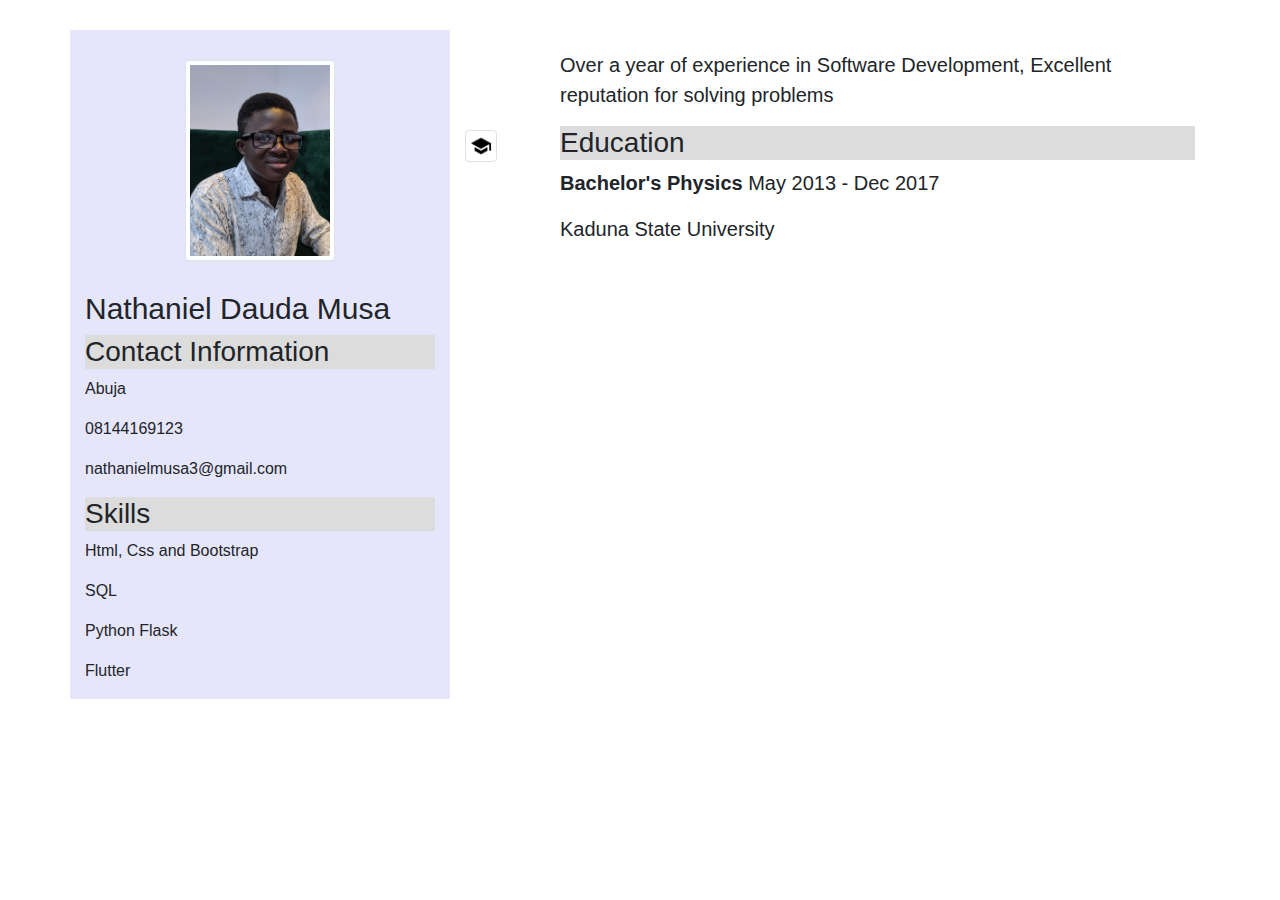
==== resume.html @ a83f1b00 "initial commit" ====
<!doctype html>
<html lang="en">
  <head>
    <!-- Required meta tags -->
    <meta charset="utf-8">
    <meta name="viewport" content="width=device-width, initial-scale=1, shrink-to-fit=no">

    <!-- Bootstrap CSS -->
    <link rel="stylesheet" href="https://maxcdn.bootstrapcdn.com/bootstrap/4.0.0/css/bootstrap.min.css" integrity="sha384-Gn5384xqQ1aoWXA+058RXPxPg6fy4IWvTNh0E263XmFcJlSAwiGgFAW/dAiS6JXm" crossorigin="anonymous">
    <link rel="stylesheet" type="text/css" href="style.css">

    <title>Nathaniel Dauda Musa</title>
  </head>
  <body>
   
    <div class="container">
      <div class="row">
      <div class="col-4">

        <div class="profile_image">
          <img
          src="img.jpg"
          class="img-thumbnail"
          style="width: 150px;"

          alt=""
        />
        </div>
        <h1 class="name">Nathaniel Dauda Musa</h1>

        <div class="contact">
          <h3 class="contact_heading">Contact Information</h3>
          <p>Abuja</p>
          <p>08144169123</p>
          <p>nathanielmusa3@gmail.com</p>
        </div>

        <div class="skills">
          <h3 class="skills_heading">Skills</h3>
          <p>Html, Css and Bootstrap</p>
          <p>SQL</p>
          <p>Python Flask</p>
          <p>Flutter</p>
        </div>
      </div>

      <div class="col-1" style="margin-top: 110px;">
        
        <img
          src="grad.png"
          class="img-thumbnail"
          style="height: 32px;"

          alt=""
        />
      </div>


      <div class="col-7">
        <br>
       
        <p>Over a year of experience in Software Development, Excellent reputation for solving problems</p>

        <div>
          <h3 class="education_heading">Education</h3>
          <p> <strong>Bachelor's Physics</strong>   May 2013 - Dec 2017</p>
          <p>Kaduna State University </p>

        </div>
      </div>
    </div>
    </div>

    <!-- Optional JavaScript -->
    <!-- jQuery first, then Popper.js, then Bootstrap JS -->
    <script src="https://code.jquery.com/jquery-3.2.1.slim.min.js" integrity="sha384-KJ3o2DKtIkvYIK3UENzmM7KCkRr/rE9/Qpg6aAZGJwFDMVNA/GpGFF93hXpG5KkN" crossorigin="anonymous"></script>
    <script src="https://cdnjs.cloudflare.com/ajax/libs/popper.js/1.12.9/umd/popper.min.js" integrity="sha384-ApNbgh9B+Y1QKtv3Rn7W3mgPxhU9K/ScQsAP7hUibX39j7fakFPskvXusvfa0b4Q" crossorigin="anonymous"></script>
    <script src="https://maxcdn.bootstrapcdn.com/bootstrap/4.0.0/js/bootstrap.min.js" integrity="sha384-JZR6Spejh4U02d8jOt6vLEHfe/JQGiRRSQQxSfFWpi1MquVdAyjUar5+76PVCmYl" crossorigin="anonymous"></script>
  </body>
</html>
---- style.css ----
body{
	margin: 20px;
}

.col-4{
	background-color:  	#E6E6FA;
	margin-top: 10px; 
}

.col-7{
	font-family: sans-serif;
	font-size: 20px;
}

.profile_image{
	display: flex;
  	align-items:center;
  	justify-content: center;
  	margin: 30px;

}

.name{
	font-size: 30px;
}

.contact_heading{
	background-color: 	#dcdcdc;
}

.skills_heading{
	background-color: #dcdcdc;
}

.education_heading{
	background-color: #dcdcdc;
}
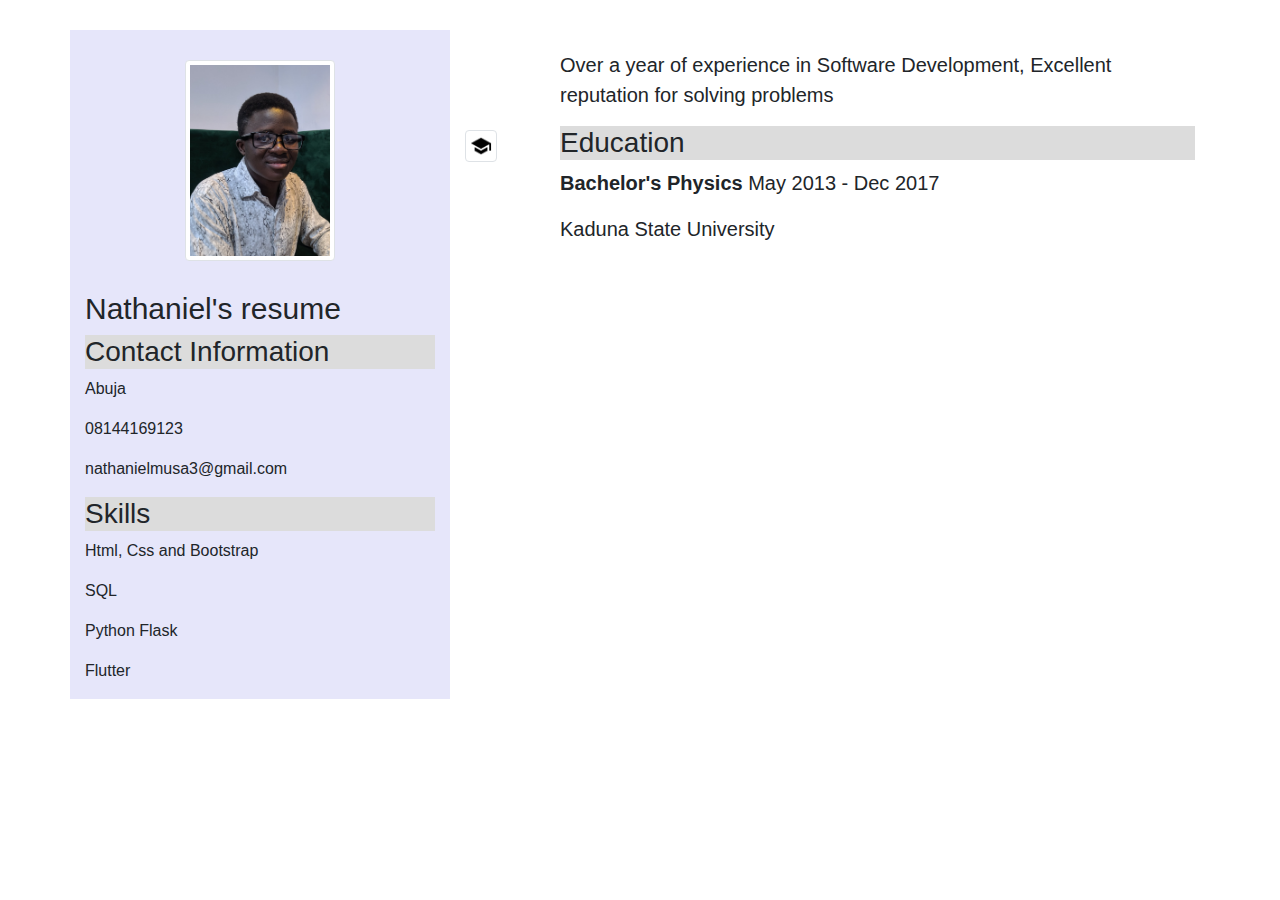
==== commit a4f6c9cc: "changed titlte" ====
--- a/resume.html
+++ b/resume.html
@@ -26,7 +26,7 @@
           alt=""
         />
         </div>
-        <h1 class="name">Nathaniel Dauda Musa</h1>
+        <h1 class="name">Nathaniel's resume</h1>
 
         <div class="contact">
           <h3 class="contact_heading">Contact Information</h3>
